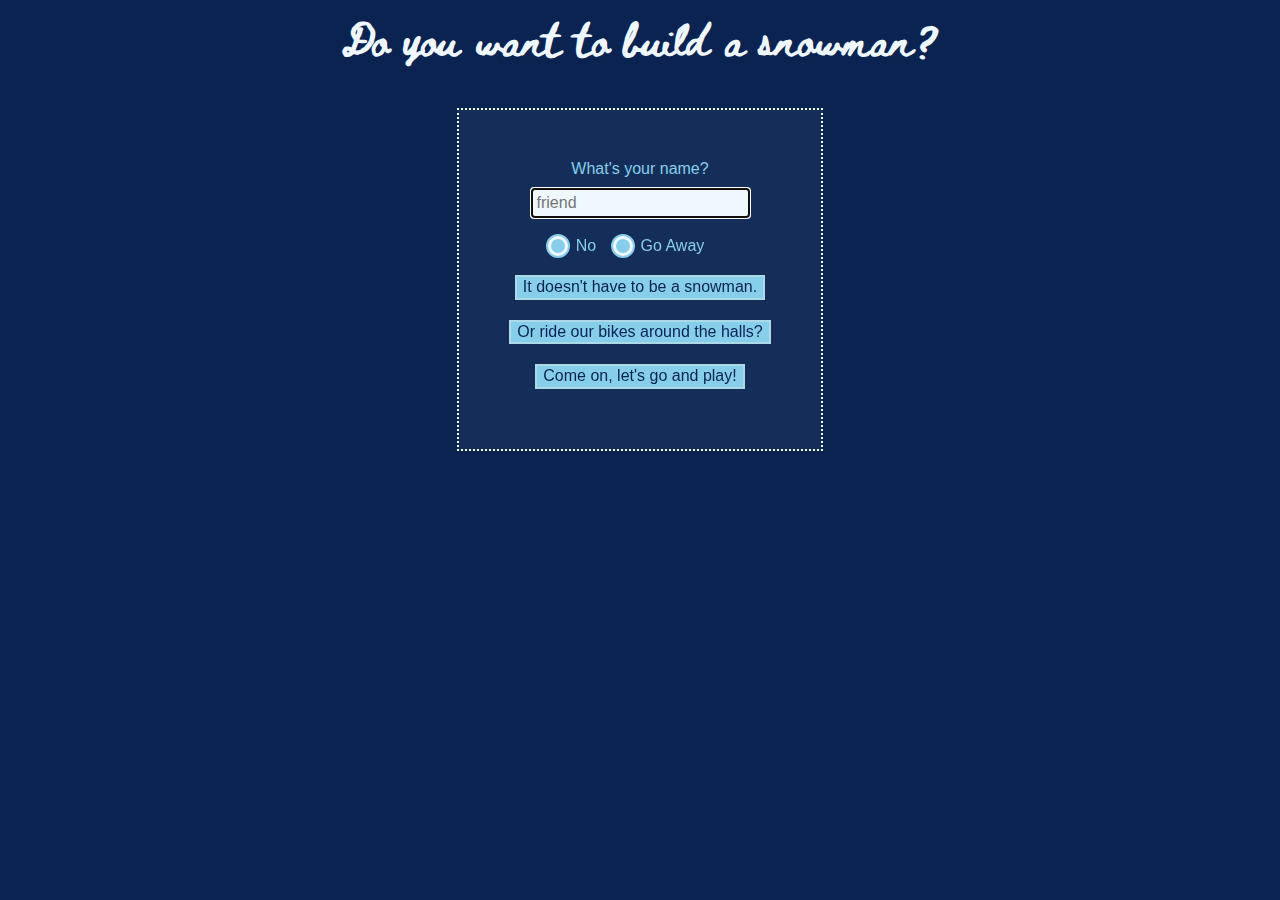
==== fancy.html @ 5dcf7c3b "Do you want to build a snowman?" ====
<!DOCTYPE html>
<html lang="en">
<head>
    <meta charset="UTF-8">
    <meta name="viewport" content="width=device-width, initial-scale=1.0">
    <!--[if lt IE 9]> 
        <script src="http://html5shim.googlecode.com/svn/trunk/html5.js"></script> 
    <![endif]--> 
    <link rel="stylesheet" type="text/css" href="normalize.css">
    <link rel="stylesheet" type="text/css" href="fancy.css">
    <link rel="stylesheet" href="https://fonts.googleapis.com/css?family=Beth Ellen">
    <title>Do you want to build a snowman?</title>
</head>
    <header>
        <h1 class="title">Do you want to build a snowman?</h1>
    </header>
<main>
    <form class="form" aria-label="Gauging snowman build interest">
        <label class="form--label" for="name">What's your name?</label>
        <br>
        <input type="text" class="form--textinput" id="name" name="name" placeholder="friend" autocomplete="off" autofocus />
        <br>
        <div class="form--radioContainer">
            <input type="radio" name="nothappening" id="option-1">
            <label for="option-1"><span class="form--radio">No</span></label>
        </div>
        <div class="form--radioContainer">
            <input type="radio" name="nothappening" id="option-2">        
            <label for="option-2"><span class="form--radio">Go Away</span></label>
        </div>
        <br>
        <button class="form--button">It doesn't have to be a snowman.</button>
        <br>
        <button class="form--button">Or ride our bikes around the halls?</button>
        <br>
        <button class="form--button-excited">Come on, let's go and play!</button>
    </form>
</main>
---- fancy.css ----
body {
    background-color:#0a2351;
    color:skyblue;
    font-family: Verdana, Geneva, Tahoma, sans-serif;
}
.title {
    text-align:center;
    font-family: 'Beth Ellen';
    color:aliceblue;
}
.form {
    border:2px dotted aliceblue;
    background-color:rgb(240, 248, 255, 0.05);
    padding: 50px;
    margin:50px auto;
    width: max-content;
    text-align: center;
}
.form--textinput {
    margin:10px auto;
}
.form--textinput {
    background-color: aliceblue;
    border:none;
    padding:5px;
}

/* ALL THIS CRAP JUST FOR PRETTY RADIO SELECTORS OMFG */

.form--radioContainer {
    margin:10px;
    display: inline-block;
}
.form--radioContainer label {
    position:relative;
}
.form--radioContainer input[type="radio"] {
    display:none;
}
.form--radio::before, .form--radio::after {
    content:'';
    position:absolute;
    top:0;
    bottom:0;
    margin:auto;
}
.form--radio:hover {
    cursor:pointer;
    color:aliceblue;
}
.form--radio {
    padding:0 10px;
}
.form--radio::before {
    left: -20px;
    width: 20px;
    height: 20px;
    background-color:aliceblue;
    border-radius: 50%;
    border:2px solid skyblue;
}
.form--radio::after {
    left: -15px;
    width: 14px;
    height: 14px;
    border-radius: 50%;
    background-color:skyblue;
    transition: background-color 0.3s;
}
.form--radioContainer input[type="radio"]:checked + label .form--radio::after {
    background-color:#0a2351;
}

/* Back to our regularly scheduled programming */

.form--button, .form--button-excited {
    background-color:skyblue;
    border:2px solid lightblue;
    color:#0a2351;
    margin: 10px auto;

}
.form--button:hover {
    background-color:lightblue;
    border:2px solid aliceblue;
}

/* Okay it's not like I'm not going to put in the effort for a fancy fuckin' button */

.form--button-excited:hover {
    animation: rainbow 1s linear;
    animation-iteration-count: infinite;
    color:aliceblue;
    border:none;
    padding:2px 10px;
}

@keyframes rainbow{
    0%{
        background-color: red;
        translate: 1px, 1px;
        rotate: 0deg;
    }
    10%{
        background-color: orange;
        translate: -1px, -2px;
        rotate: -1deg;
    }
    20%{
        background-color: yellow;
        translate: -3px, 0px;
        rotate: 1deg;
    }
    30%{
        background-color: yellowgreen;
        translate: 3px, 2px;
        rotate: 0deg;
    }
    40%{
        background-color: green;
        translate: 1px, -1px;
        rotate: 1deg;
    }
    50%{
        background-color: aquamarine;
        translate: 1px, 2px;
        rotate: -1deg;
    }
    60%{
        background-color: blue;
        translate: -3px, 1px;
        rotate: 0deg;
    }
    70%{
        background-color: indigo;
        translate: 3px, 1px;
        rotate: -1deg;
    }
    80%{
        background-color: purple;
        translate: -1px, -1px;
        rotate: 1deg;
    }
    90%{
        background-color: violet;
        translate: 1px, 2px;
        rotate: 0deg;
    }
    100%{
        background-color: pink;
        translate: 1px, -2px;
        rotate: -1deg;
    }
}
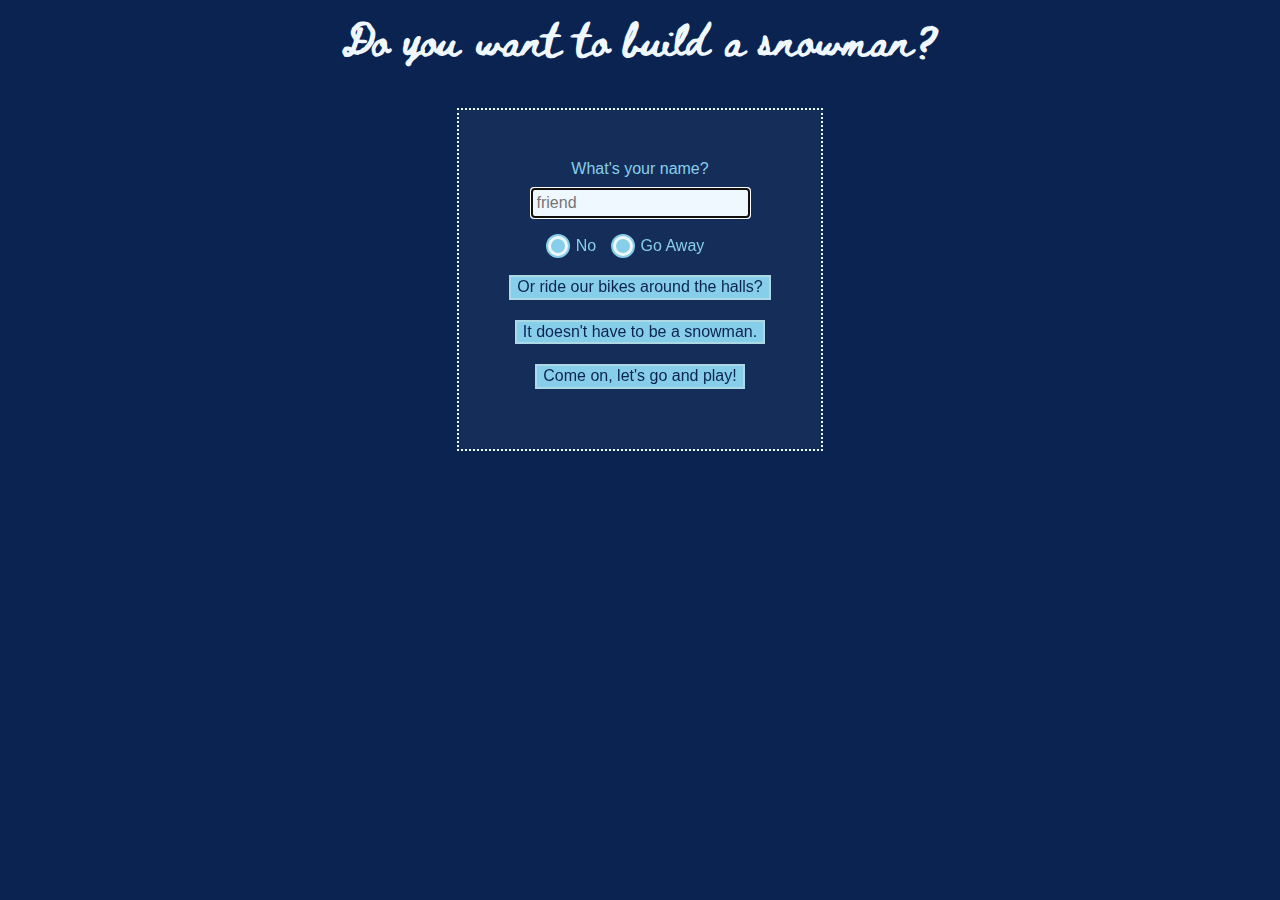
==== commit c32f4eac: "Added some aria roles but they're probably redundant except for maybe where I made fancy radio butto" ====
--- a/fancy.html
+++ b/fancy.html
@@ -11,28 +11,28 @@
     <link rel="stylesheet" href="https://fonts.googleapis.com/css?family=Beth Ellen">
     <title>Do you want to build a snowman?</title>
 </head>
-    <header>
+    <header role="banner">
         <h1 class="title">Do you want to build a snowman?</h1>
     </header>
-<main>
-    <form class="form" aria-label="Gauging snowman build interest">
+<main role="main">
+    <form class="form" role="form">
         <label class="form--label" for="name">What's your name?</label>
         <br>
-        <input type="text" class="form--textinput" id="name" name="name" placeholder="friend" autocomplete="off" autofocus />
+        <input type="text" role="textinput" class="form--textinput" id="name" name="name" placeholder="friend" autocomplete="off" autofocus />
         <br>
         <div class="form--radioContainer">
             <input type="radio" name="nothappening" id="option-1">
-            <label for="option-1"><span class="form--radio">No</span></label>
+            <label for="option-1"><span class="form--radio" role="radiogroup">No</span></label>
         </div>
-        <div class="form--radioContainer">
+        <div class="form--radioContainer" role="radiogroup">
             <input type="radio" name="nothappening" id="option-2">        
-            <label for="option-2"><span class="form--radio">Go Away</span></label>
+            <label for="option-2"><span class="form--radio" role="radiogroup">Go Away</span></label>
         </div>
         <br>
-        <button class="form--button">It doesn't have to be a snowman.</button>
+        <button class="form--button" role="button">Or ride our bikes around the halls?</button>
         <br>
-        <button class="form--button">Or ride our bikes around the halls?</button>
+        <button class="form--button" role="button">It doesn't have to be a snowman.</button>
         <br>
-        <button class="form--button-excited">Come on, let's go and play!</button>
+        <button class="form--button-excited" role="button">Come on, let's go and play!</button>
     </form>
 </main>--- a/fancy.css
+++ b/fancy.css
@@ -13,6 +13,8 @@
     background-color:rgb(240, 248, 255, 0.05);
     padding: 50px;
     margin:50px auto;
+    width: -webkit-max-content;
+    width: -moz-max-content;
     width: max-content;
     text-align: center;
 }
@@ -65,6 +67,8 @@
     height: 14px;
     border-radius: 50%;
     background-color:skyblue;
+    -webkit-transition: background-color 0.3s;
+    -o-transition: background-color 0.3s;
     transition: background-color 0.3s;
 }
 .form--radioContainer input[type="radio"]:checked + label .form--radio::after {
@@ -88,11 +92,71 @@
 /* Okay it's not like I'm not going to put in the effort for a fancy fuckin' button */
 
 .form--button-excited:hover {
-    animation: rainbow 1s linear;
-    animation-iteration-count: infinite;
+    -webkit-animation: rainbow 1s linear;
+            animation: rainbow 1s linear;
+    -webkit-animation-iteration-count: infinite;
+            animation-iteration-count: infinite;
     color:aliceblue;
     border:none;
     padding:2px 10px;
+}
+
+@-webkit-keyframes rainbow{
+    0%{
+        background-color: red;
+        translate: 1px, 1px;
+        rotate: 0deg;
+    }
+    10%{
+        background-color: orange;
+        translate: -1px, -2px;
+        rotate: -1deg;
+    }
+    20%{
+        background-color: yellow;
+        translate: -3px, 0px;
+        rotate: 1deg;
+    }
+    30%{
+        background-color: yellowgreen;
+        translate: 3px, 2px;
+        rotate: 0deg;
+    }
+    40%{
+        background-color: green;
+        translate: 1px, -1px;
+        rotate: 1deg;
+    }
+    50%{
+        background-color: aquamarine;
+        translate: 1px, 2px;
+        rotate: -1deg;
+    }
+    60%{
+        background-color: blue;
+        translate: -3px, 1px;
+        rotate: 0deg;
+    }
+    70%{
+        background-color: indigo;
+        translate: 3px, 1px;
+        rotate: -1deg;
+    }
+    80%{
+        background-color: purple;
+        translate: -1px, -1px;
+        rotate: 1deg;
+    }
+    90%{
+        background-color: violet;
+        translate: 1px, 2px;
+        rotate: 0deg;
+    }
+    100%{
+        background-color: pink;
+        translate: 1px, -2px;
+        rotate: -1deg;
+    }
 }
 
 @keyframes rainbow{
